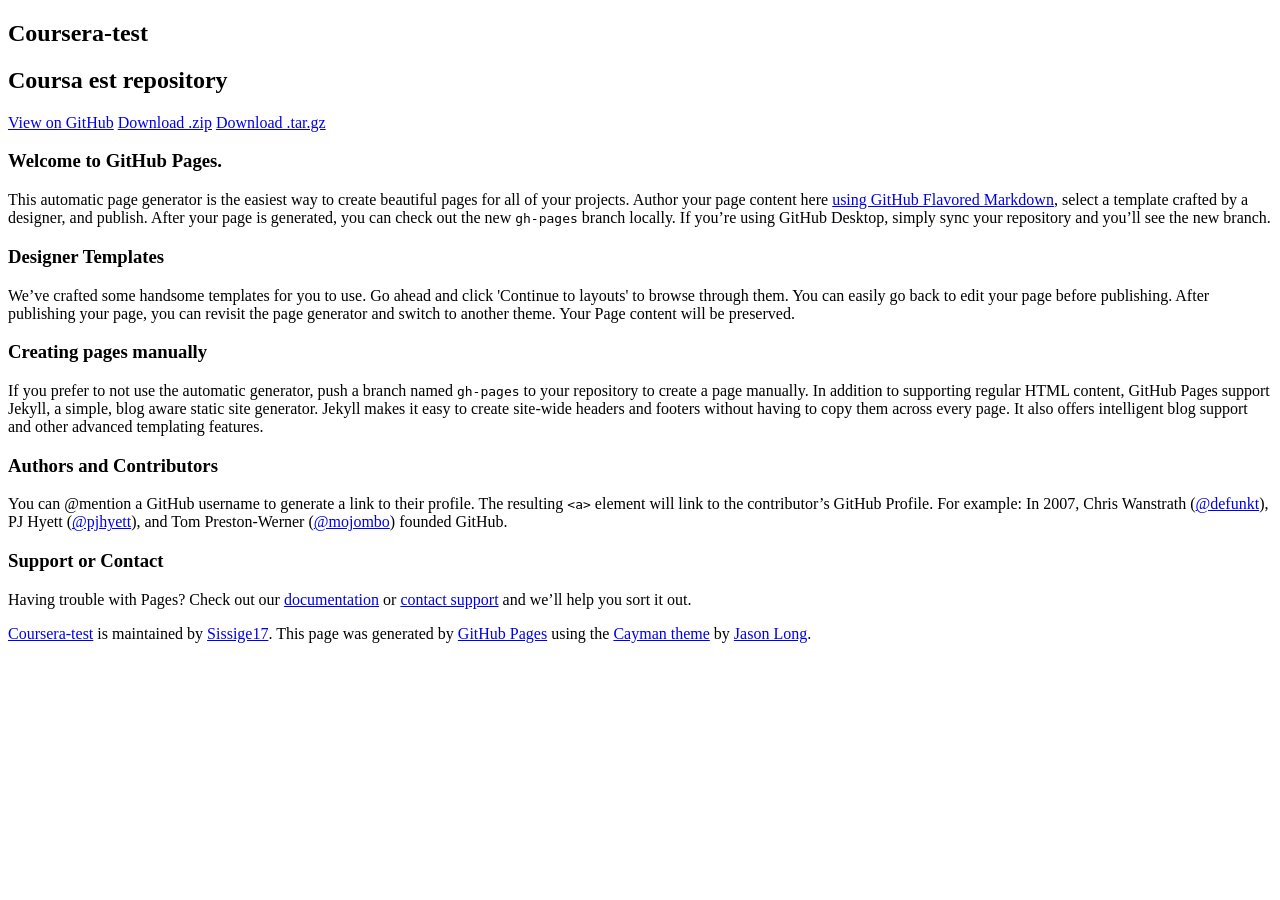
==== index.html @ 4e7aff83 "Create gh-pages branch via GitHub" ====
<!DOCTYPE html>
<html lang="en-us">
  <head>
    <meta charset="UTF-8">
    <title>Coursera-test by Sissige17</title>
    <meta name="viewport" content="width=device-width, initial-scale=1">
    <link rel="stylesheet" type="text/css" href="stylesheets/normalize.css" media="screen">
    <link href='https://fonts.googleapis.com/css?family=Open+Sans:400,700' rel='stylesheet' type='text/css'>
    <link rel="stylesheet" type="text/css" href="stylesheets/stylesheet.css" media="screen">
    <link rel="stylesheet" type="text/css" href="stylesheets/github-light.css" media="screen">
  </head>
  <body>
    <section class="page-header">
      <h1 class="project-name">Coursera-test</h1>
      <h2 class="project-tagline">Coursa est repository</h2>
      <a href="https://github.com/Sissige17/coursera-test" class="btn">View on GitHub</a>
      <a href="https://github.com/Sissige17/coursera-test/zipball/master" class="btn">Download .zip</a>
      <a href="https://github.com/Sissige17/coursera-test/tarball/master" class="btn">Download .tar.gz</a>
    </section>

    <section class="main-content">
      <h3>
<a id="welcome-to-github-pages" class="anchor" href="#welcome-to-github-pages" aria-hidden="true"><span aria-hidden="true" class="octicon octicon-link"></span></a>Welcome to GitHub Pages.</h3>

<p>This automatic page generator is the easiest way to create beautiful pages for all of your projects. Author your page content here <a href="https://guides.github.com/features/mastering-markdown/">using GitHub Flavored Markdown</a>, select a template crafted by a designer, and publish. After your page is generated, you can check out the new <code>gh-pages</code> branch locally. If you’re using GitHub Desktop, simply sync your repository and you’ll see the new branch.</p>

<h3>
<a id="designer-templates" class="anchor" href="#designer-templates" aria-hidden="true"><span aria-hidden="true" class="octicon octicon-link"></span></a>Designer Templates</h3>

<p>We’ve crafted some handsome templates for you to use. Go ahead and click 'Continue to layouts' to browse through them. You can easily go back to edit your page before publishing. After publishing your page, you can revisit the page generator and switch to another theme. Your Page content will be preserved.</p>

<h3>
<a id="creating-pages-manually" class="anchor" href="#creating-pages-manually" aria-hidden="true"><span aria-hidden="true" class="octicon octicon-link"></span></a>Creating pages manually</h3>

<p>If you prefer to not use the automatic generator, push a branch named <code>gh-pages</code> to your repository to create a page manually. In addition to supporting regular HTML content, GitHub Pages support Jekyll, a simple, blog aware static site generator. Jekyll makes it easy to create site-wide headers and footers without having to copy them across every page. It also offers intelligent blog support and other advanced templating features.</p>

<h3>
<a id="authors-and-contributors" class="anchor" href="#authors-and-contributors" aria-hidden="true"><span aria-hidden="true" class="octicon octicon-link"></span></a>Authors and Contributors</h3>

<p>You can @mention a GitHub username to generate a link to their profile. The resulting <code>&lt;a&gt;</code> element will link to the contributor’s GitHub Profile. For example: In 2007, Chris Wanstrath (<a href="https://github.com/defunkt" class="user-mention">@defunkt</a>), PJ Hyett (<a href="https://github.com/pjhyett" class="user-mention">@pjhyett</a>), and Tom Preston-Werner (<a href="https://github.com/mojombo" class="user-mention">@mojombo</a>) founded GitHub.</p>

<h3>
<a id="support-or-contact" class="anchor" href="#support-or-contact" aria-hidden="true"><span aria-hidden="true" class="octicon octicon-link"></span></a>Support or Contact</h3>

<p>Having trouble with Pages? Check out our <a href="https://help.github.com/pages">documentation</a> or <a href="https://github.com/contact">contact support</a> and we’ll help you sort it out.</p>

      <footer class="site-footer">
        <span class="site-footer-owner"><a href="https://github.com/Sissige17/coursera-test">Coursera-test</a> is maintained by <a href="https://github.com/Sissige17">Sissige17</a>.</span>

        <span class="site-footer-credits">This page was generated by <a href="https://pages.github.com">GitHub Pages</a> using the <a href="https://github.com/jasonlong/cayman-theme">Cayman theme</a> by <a href="https://twitter.com/jasonlong">Jason Long</a>.</span>
      </footer>

    </section>

  
  </body>
</html>
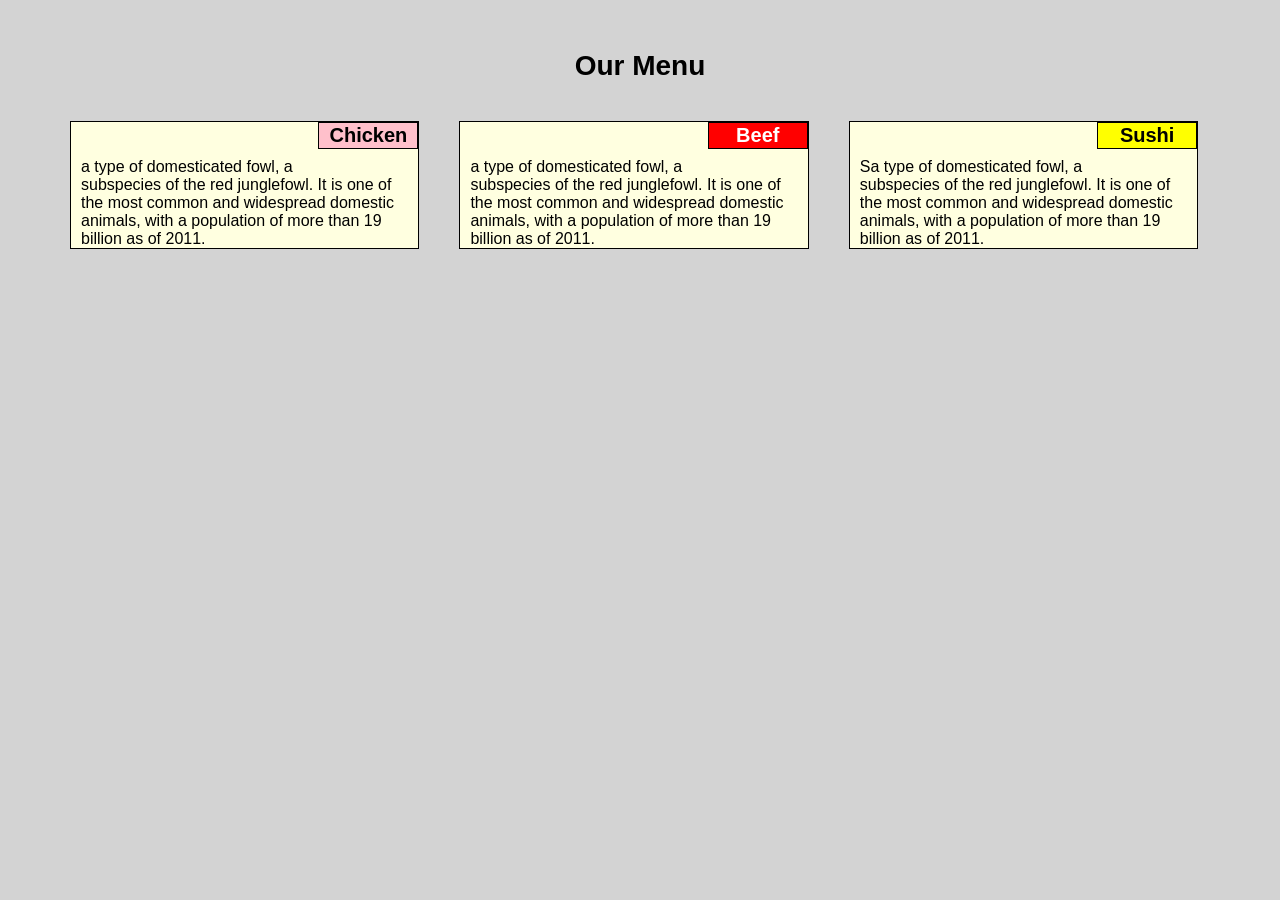
==== commit 503e3bc7: "Move index page to gh-pages folder" ====
--- a/index.html
+++ b/index.html
@@ -1,57 +1,37 @@
 <!DOCTYPE html>
-<html lang="en-us">
-  <head>
-    <meta charset="UTF-8">
-    <title>Coursera-test by Sissige17</title>
-    <meta name="viewport" content="width=device-width, initial-scale=1">
-    <link rel="stylesheet" type="text/css" href="stylesheets/normalize.css" media="screen">
-    <link href='https://fonts.googleapis.com/css?family=Open+Sans:400,700' rel='stylesheet' type='text/css'>
-    <link rel="stylesheet" type="text/css" href="stylesheets/stylesheet.css" media="screen">
-    <link rel="stylesheet" type="text/css" href="stylesheets/github-light.css" media="screen">
-  </head>
-  <body>
-    <section class="page-header">
-      <h1 class="project-name">Coursera-test</h1>
-      <h2 class="project-tagline">Coursa est repository</h2>
-      <a href="https://github.com/Sissige17/coursera-test" class="btn">View on GitHub</a>
-      <a href="https://github.com/Sissige17/coursera-test/zipball/master" class="btn">Download .zip</a>
-      <a href="https://github.com/Sissige17/coursera-test/tarball/master" class="btn">Download .tar.gz</a>
-    </section>
+<html>
+<head>
+<title>Restaurant Menus</title>
+<meta charset="utf-8">
+<meta name="viewport" content="width=device-width, inital-scale=1">
+<link rel="stylesheet" type="text/css" href="css/style.css">
 
-    <section class="main-content">
-      <h3>
-<a id="welcome-to-github-pages" class="anchor" href="#welcome-to-github-pages" aria-hidden="true"><span aria-hidden="true" class="octicon octicon-link"></span></a>Welcome to GitHub Pages.</h3>
+</head>
+<body>
+<h1> Our Menu </h1>
+<div class="row">
 
-<p>This automatic page generator is the easiest way to create beautiful pages for all of your projects. Author your page content here <a href="https://guides.github.com/features/mastering-markdown/">using GitHub Flavored Markdown</a>, select a template crafted by a designer, and publish. After your page is generated, you can check out the new <code>gh-pages</code> branch locally. If you’re using GitHub Desktop, simply sync your repository and you’ll see the new branch.</p>
+<div class="col-lg-4 col-md-6 col-sm-12">
+	<div class="box">
+	<h2 class="chicken">Chicken</h2>
+	<p>a type of domesticated fowl, a subspecies of the red junglefowl. It is one of the most common and widespread domestic animals, with a population of more than 19 billion as of 2011.</p>
+	</div>
+</div>
 
-<h3>
-<a id="designer-templates" class="anchor" href="#designer-templates" aria-hidden="true"><span aria-hidden="true" class="octicon octicon-link"></span></a>Designer Templates</h3>
+<div class="col-lg-4 col-md-6 col-sm-12" >
+	<div class="box">
+	<h2 class="beef">Beef</h2>
+	<p>a type of domesticated fowl, a subspecies of the red junglefowl. It is one of the most common and widespread domestic animals, with a population of more than 19 billion as of 2011.</p>
+	</div>
+</div>
 
-<p>We’ve crafted some handsome templates for you to use. Go ahead and click 'Continue to layouts' to browse through them. You can easily go back to edit your page before publishing. After publishing your page, you can revisit the page generator and switch to another theme. Your Page content will be preserved.</p>
+<div class="col-lg-4 col-md-12 col-sm-12">
+	<div class="box">
+	<h2 class="sushi">Sushi</h2>
+	<p>Sa type of domesticated fowl, a subspecies of the red junglefowl. It is one of the most common and widespread domestic animals, with a population of more than 19 billion as of 2011.</p>
+	</div>
+</div>
+</div>
 
-<h3>
-<a id="creating-pages-manually" class="anchor" href="#creating-pages-manually" aria-hidden="true"><span aria-hidden="true" class="octicon octicon-link"></span></a>Creating pages manually</h3>
-
-<p>If you prefer to not use the automatic generator, push a branch named <code>gh-pages</code> to your repository to create a page manually. In addition to supporting regular HTML content, GitHub Pages support Jekyll, a simple, blog aware static site generator. Jekyll makes it easy to create site-wide headers and footers without having to copy them across every page. It also offers intelligent blog support and other advanced templating features.</p>
-
-<h3>
-<a id="authors-and-contributors" class="anchor" href="#authors-and-contributors" aria-hidden="true"><span aria-hidden="true" class="octicon octicon-link"></span></a>Authors and Contributors</h3>
-
-<p>You can @mention a GitHub username to generate a link to their profile. The resulting <code>&lt;a&gt;</code> element will link to the contributor’s GitHub Profile. For example: In 2007, Chris Wanstrath (<a href="https://github.com/defunkt" class="user-mention">@defunkt</a>), PJ Hyett (<a href="https://github.com/pjhyett" class="user-mention">@pjhyett</a>), and Tom Preston-Werner (<a href="https://github.com/mojombo" class="user-mention">@mojombo</a>) founded GitHub.</p>
-
-<h3>
-<a id="support-or-contact" class="anchor" href="#support-or-contact" aria-hidden="true"><span aria-hidden="true" class="octicon octicon-link"></span></a>Support or Contact</h3>
-
-<p>Having trouble with Pages? Check out our <a href="https://help.github.com/pages">documentation</a> or <a href="https://github.com/contact">contact support</a> and we’ll help you sort it out.</p>
-
-      <footer class="site-footer">
-        <span class="site-footer-owner"><a href="https://github.com/Sissige17/coursera-test">Coursera-test</a> is maintained by <a href="https://github.com/Sissige17">Sissige17</a>.</span>
-
-        <span class="site-footer-credits">This page was generated by <a href="https://pages.github.com">GitHub Pages</a> using the <a href="https://github.com/jasonlong/cayman-theme">Cayman theme</a> by <a href="https://twitter.com/jasonlong">Jason Long</a>.</span>
-      </footer>
-
-    </section>
-
-  
-  </body>
-</html>
+</body>
+</html>
--- a/css/style.css
+++ b/css/style.css
@@ -0,0 +1,107 @@
+
+*{box-sizing: border-box;}
+
+body {
+	margin:50px;
+	padding:0; 
+	background-color:lightgrey;
+	font-family: arial, helvetica, sans-serif;
+}
+
+h1 {text-align: center;
+	font-size:175%;}
+
+h2 {text-align: center;
+	width:100px;
+border:1px solid black;
+padding: 1px;
+position: relative;
+float:right;
+font-size: 125%;
+margin-top: 0;
+}
+
+p {padding-top: 20px;
+padding-left: 10px;
+padding-right: 10px;
+margin-bottom: 0px;}
+
+.box {border:1px solid;
+background: lightyellow;
+margin: 20px;
+height:12%;}
+.row {width: 100%}
+.chicken { background-color:pink;}
+.beef { background-color:red;
+border-color: black;
+color: white;}
+.sushi{ background-color:yellow;}
+
+.chicken:hover {
+    background-color:red;
+    color: blue;
+}
+
+.beef:hover {
+    background-color:pink;
+    color: blue;
+}
+
+.sushi:hover {
+    background-color:lightgreen;
+    color: blue;
+}
+
+@media (min-width: 992px){
+
+    .col-lg-1, .col-lg-2, .col-lg-3, .col-lg-4, .col-lg-5, .col-lg-6, .col-lg-7, .col-lg-8, .col-lg-9, .col-lg-10, .col-lg-11, .col-lg-12{
+        float: left;}
+    .col-lg-1 {width: 8.33%;}
+    .col-lg-2 {width: 16.66%;}
+    .col-lg-3 {width: 25%;}
+    .col-lg-4 {width: 33%;}
+    .col-lg-5 {width: 41.66%;}
+    .col-lg-6 {width: 50%;}
+    .col-lg-7 {width: 58.33%;}
+    .col-lg-8 {width: 66.66%;}
+    .col-lg-9 {width: 74.99%;}
+    .col-lg-10 {width: 83.33%;}
+    .col-lg-11 {width: 91.66%;}
+    .col-lg-12 {width: 100%;}
+}
+
+@media (max-width:991px) and (min-width:768px) {
+
+    .col-md-1, .col-md-2, .col-md-3, .col-md-4, .col-md-5, .col-md-6, .col-md-7, .col-md-8, .col-md-9, .col-md-10, .col-md-11, .col-md-12{
+        float: left;}
+    .col-md-1 {width: 8.33%;}
+    .col-md-2 {width: 16.66%;}
+    .col-md-3 {width: 25%;}
+    .col-md-4 {width: 33%;}
+    .col-md-5 {width: 41.66%;}
+    .col-md-6 {width: 50%;}
+    .col-md-7 {width: 58.33%;}
+    .col-md-8 {width: 66.66%;}
+    .col-md-9 {width: 74.99%;}
+    .col-md-10 {width: 83.33%;}
+    .col-md-11 {width: 91.66%;}
+    .col-md-12 {width: 100%;}
+}
+
+@media (max-width:767px){
+
+    .col-sm-1, .col-sm-2, .col-sm-3, .col-sm-4, .col-sm-5, .col-sm-6, .col-sm-7, .col-sm-8, .col-sm-9, .col-sm-10, .col-sm-11, .col-sm-12{
+        float: left;}
+    .col-sm-1 {width: 8.33%;}
+    .col-sm-2 {width: 16.66%;}
+    .col-sm-3 {width: 25%;}
+    .col-sm-4 {width: 33%;}
+    .col-sm-5 {width: 41.66%;}
+    .col-sm-6 {width: 50%;}
+    .col-sm-7 {width: 58.33%;}
+    .col-sm-8 {width: 66.66%;}
+    .col-sm-9 {width: 74.99%;}
+    .col-sm-10 {width: 83.33%;}
+    .col-sm-11 {width: 91.66%;}
+    .col-sm-12 {width: 100%;}
+}
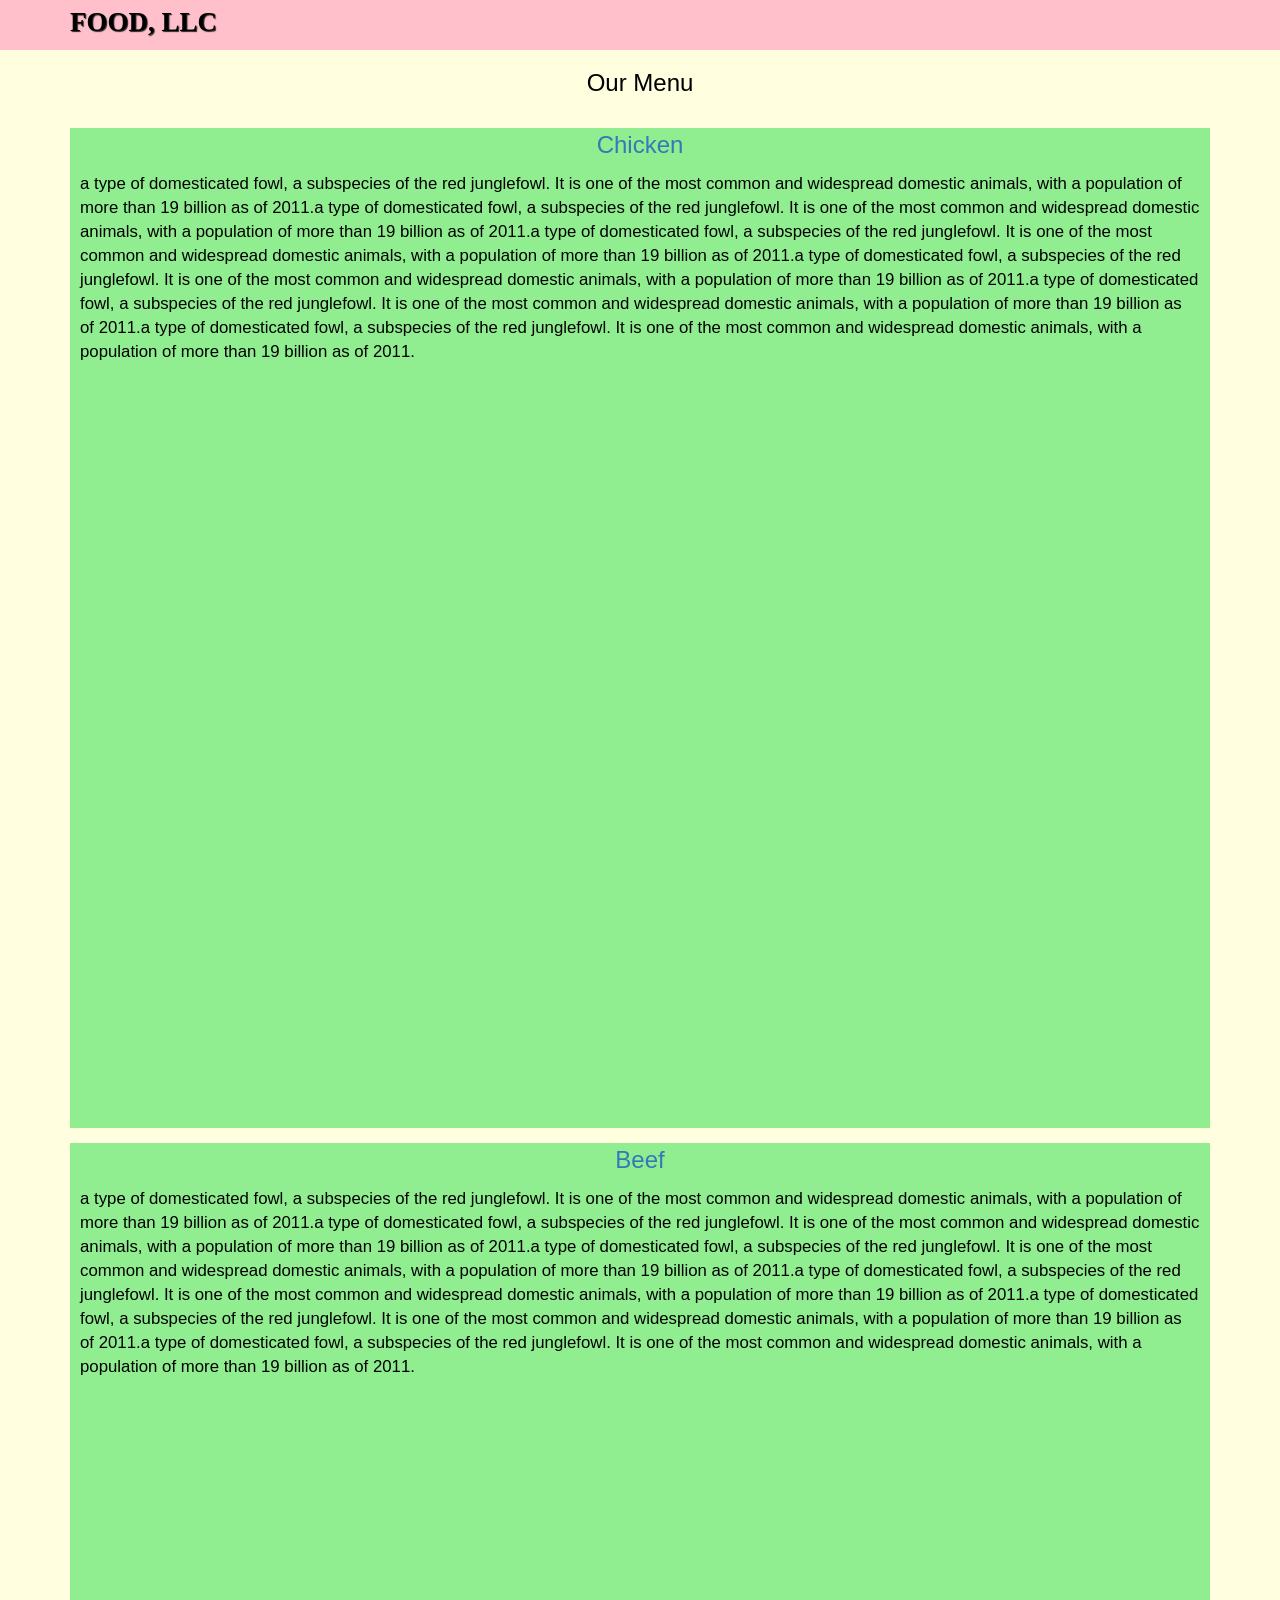
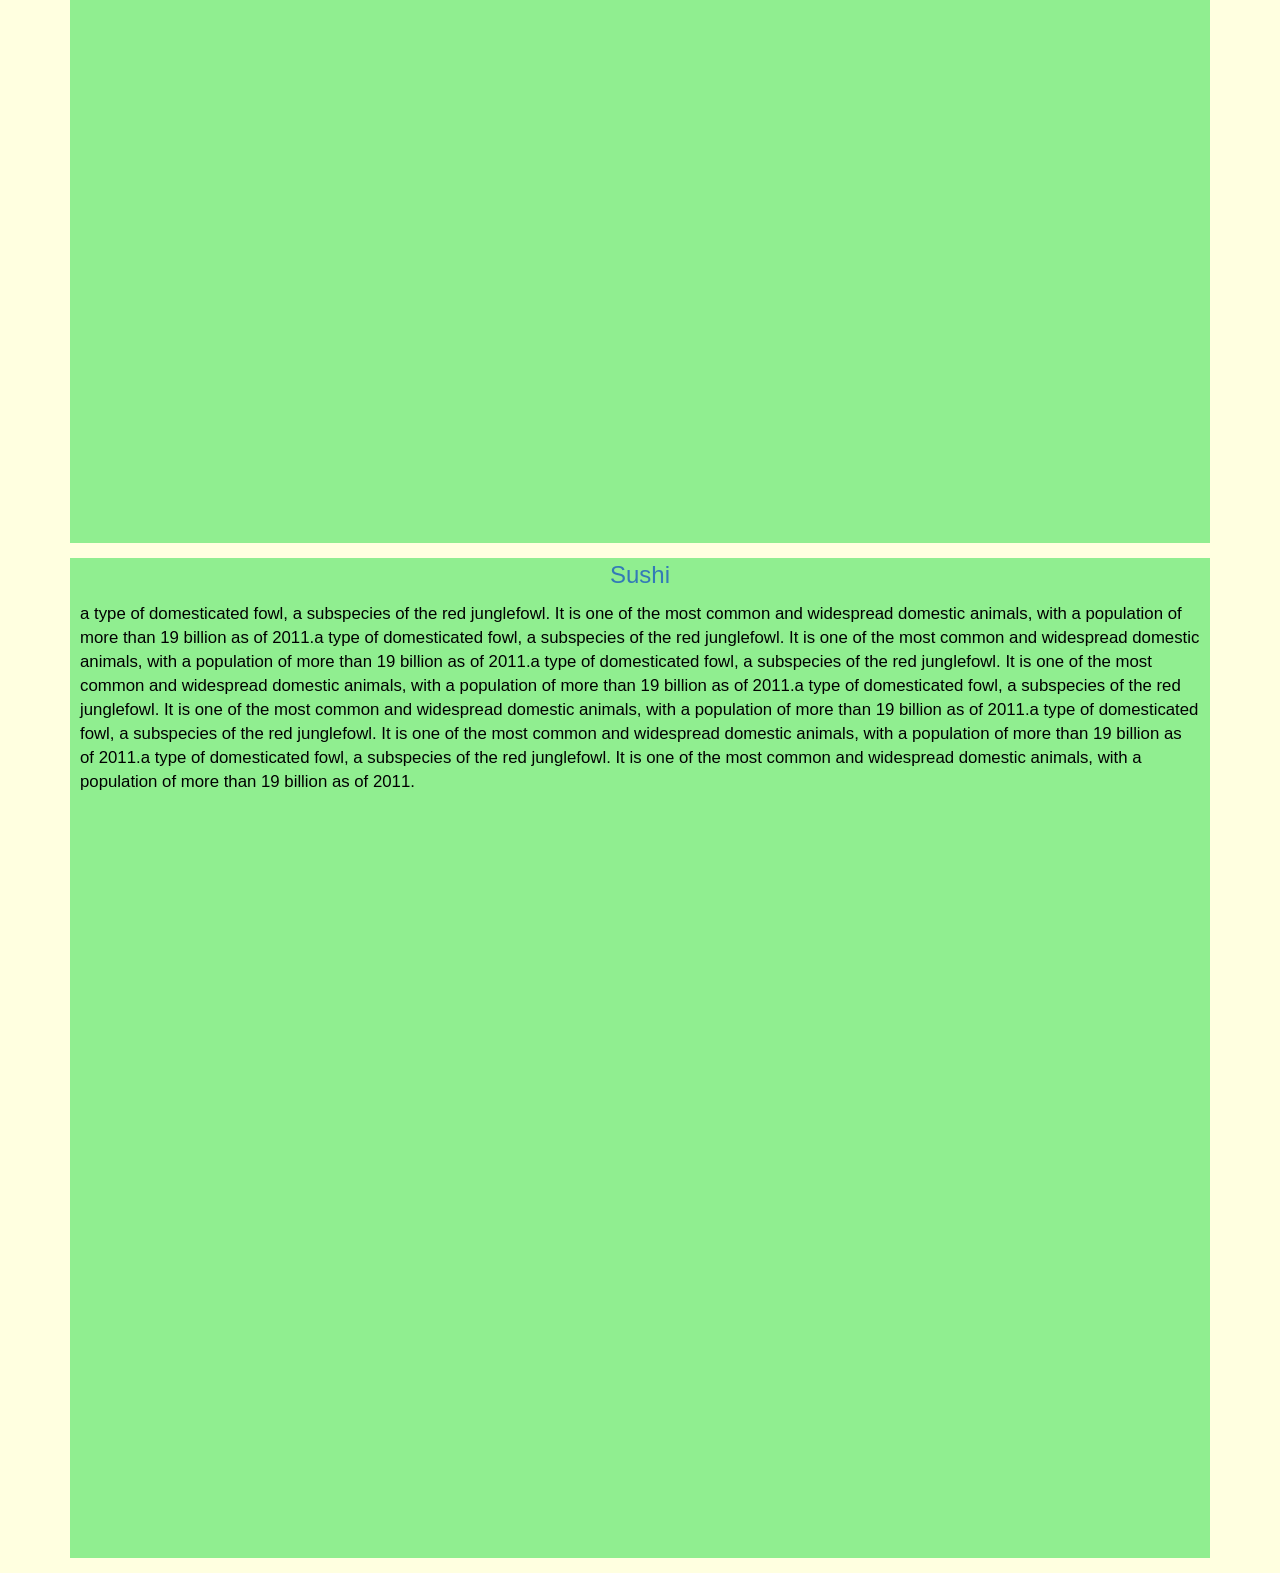
==== commit 92e0aa5b: "HW3" ====
--- a/index.html
+++ b/index.html
@@ -1,37 +1,73 @@
 <!DOCTYPE html>
 <html>
 <head>
-<title>Restaurant Menus</title>
-<meta charset="utf-8">
-<meta name="viewport" content="width=device-width, inital-scale=1">
-<link rel="stylesheet" type="text/css" href="css/style.css">
+	<meta charset="utf-8">
+ <meta http-equiv="X-UA-Compatible" content="IE=edge">
+ <meta name="viewport" content="width=device-width, initial-scale=1">
+ <title> Restaurant Menus </title>
+ <link rel="stylesheet" type="text/css" href="css/bootstrap.min.css">
+ <link rel="stylesheet" type="text/css" href="css/styles.css">
+
+<script src="js/jquery-3.1.0.js"></script>
+<script src="js/bootstrap.min.js"></script>
+<script src="js/script.js"></script>
 
 </head>
+
 <body>
-<h1> Our Menu </h1>
-<div class="row">
+<header>
+	<nav id="header-nav" class="navbar navbar-default">
+ 	<div class= container>
+ 	<div class="navbar-header">
+ 	<div class="navbar-brand">
+ 	 <a href="index.html"><h1> Food, LLC </h1></a></div>
 
-<div class="col-lg-4 col-md-6 col-sm-12">
-	<div class="box">
-	<h2 class="chicken">Chicken</h2>
-	<p>a type of domesticated fowl, a subspecies of the red junglefowl. It is one of the most common and widespread domestic animals, with a population of more than 19 billion as of 2011.</p>
+	<button	type="button" class="navbar-toggle collapsed visible-xs" data-toggle="collapse" data-target= "#collapsable-nav" aria-expanded="false">
+	<span class="sr-only">Toggle navigation</span>
+	<span class="icon-bar"></span>
+	<span class="icon-bar"></span>
+	<span class="icon-bar"></span>
+	</button> 
+	</div> 
+
+	<div id="collapsable-nav" class="collapse navbar-collapse">
+		<ul id="nav-list" class="nav navbar-nav navbar-right visible-xs">
+		 <li>
+		  <a href="#">
+	      <br class="hidden-xs">Chicken </a> </li>
+	     <li>
+	      <a href="#">
+		  <br class="hidden-xs"> Beef </a> </li>
+		 <li>
+		  <a href="#">
+		  <br class="hidden-xs"> Sushi </a> </li>	
+		</ul> 
 	</div>
+	</div>
+	</nav>
+</header>
+
+<div id="main-content" class="container">
+ <div class="jumbotron"> <h2> Our Menu </h2> </div>
+ 
+	<div id="home tiles" class="row"> 
+<div class="col-md-12 col-sm-12 col-xs-12">
+	 <a href="#"> <div id="Chicken-tile"> <span> Chicken </span></a>
+	  <p> a type of domesticated fowl, a subspecies of the red junglefowl. It is one of the most common and widespread domestic animals, with a population of more than 19 billion as of 2011.a type of domesticated fowl, a subspecies of the red junglefowl. It is one of the most common and widespread domestic animals, with a population of more than 19 billion as of 2011.a type of domesticated fowl, a subspecies of the red junglefowl. It is one of the most common and widespread domestic animals, with a population of more than 19 billion as of 2011.a type of domesticated fowl, a subspecies of the red junglefowl. It is one of the most common and widespread domestic animals, with a population of more than 19 billion as of 2011.a type of domesticated fowl, a subspecies of the red junglefowl. It is one of the most common and widespread domestic animals, with a population of more than 19 billion as of 2011.a type of domesticated fowl, a subspecies of the red junglefowl. It is one of the most common and widespread domestic animals, with a population of more than 19 billion as of 2011.</p> </div>
+	 </div>
+
+<div class="col-md-12 col-sm-12 col-xs-12">
+	 <a href="#"> <div id="Beef-tile"> <span> Beef </span> </a>
+	 <p> a type of domesticated fowl, a subspecies of the red junglefowl. It is one of the most common and widespread domestic animals, with a population of more than 19 billion as of 2011.a type of domesticated fowl, a subspecies of the red junglefowl. It is one of the most common and widespread domestic animals, with a population of more than 19 billion as of 2011.a type of domesticated fowl, a subspecies of the red junglefowl. It is one of the most common and widespread domestic animals, with a population of more than 19 billion as of 2011.a type of domesticated fowl, a subspecies of the red junglefowl. It is one of the most common and widespread domestic animals, with a population of more than 19 billion as of 2011.a type of domesticated fowl, a subspecies of the red junglefowl. It is one of the most common and widespread domestic animals, with a population of more than 19 billion as of 2011.a type of domesticated fowl, a subspecies of the red junglefowl. It is one of the most common and widespread domestic animals, with a population of more than 19 billion as of 2011.</p> </div>
+	  </div>
+
+<div class="col-md-12 col-sm-12 col-xs-12">
+	 <a href="#"> <div id="Sushi-tile"> <span> Sushi </span> </a> <p> a type of domesticated fowl, a subspecies of the red junglefowl. It is one of the most common and widespread domestic animals, with a population of more than 19 billion as of 2011.a type of domesticated fowl, a subspecies of the red junglefowl. It is one of the most common and widespread domestic animals, with a population of more than 19 billion as of 2011.a type of domesticated fowl, a subspecies of the red junglefowl. It is one of the most common and widespread domestic animals, with a population of more than 19 billion as of 2011.a type of domesticated fowl, a subspecies of the red junglefowl. It is one of the most common and widespread domestic animals, with a population of more than 19 billion as of 2011.a type of domesticated fowl, a subspecies of the red junglefowl. It is one of the most common and widespread domestic animals, with a population of more than 19 billion as of 2011.a type of domesticated fowl, a subspecies of the red junglefowl. It is one of the most common and widespread domestic animals, with a population of more than 19 billion as of 2011.</p> </div>
+	  </div>  
+</div> </div>
+
 </div>
 
-<div class="col-lg-4 col-md-6 col-sm-12" >
-	<div class="box">
-	<h2 class="beef">Beef</h2>
-	<p>a type of domesticated fowl, a subspecies of the red junglefowl. It is one of the most common and widespread domestic animals, with a population of more than 19 billion as of 2011.</p>
-	</div>
-</div>
-
-<div class="col-lg-4 col-md-12 col-sm-12">
-	<div class="box">
-	<h2 class="sushi">Sushi</h2>
-	<p>Sa type of domesticated fowl, a subspecies of the red junglefowl. It is one of the most common and widespread domestic animals, with a population of more than 19 billion as of 2011.</p>
-	</div>
-</div>
-</div>
 
 </body>
 </html>
--- a/css/styles.css
+++ b/css/styles.css
@@ -0,0 +1,70 @@
+body {
+	font-size:16px;
+	color: black;
+	background:lightyellow;
+	font-family: sans-serif arial;
+}
+
+/** header **/
+#header-nav {
+	background-color: pink;
+	border-radius: 0;
+	border:0
+}
+.navbar-brand {
+	padding-top: 8px;
+}
+
+.navbar-brand h1 {
+	font-family: arial serif;
+	color: black; 
+	font-size: 1.5em;
+	text-transform: uppercase;
+	font-weight: bold;
+	text-shadow: 1px 1px 1px #222;
+	margin-top: 0;
+	margin-bottom: 0;
+	line-height: :.75;
+}
+.navbar-brand a:hover, .navbar-brand a:focus {text-decoration: none;}
+}
+
+#nav-list {margin-top:0px;}
+
+
+#nav-list a {color: bold darkgrey;
+	text-align: center; background-color: lightblue;}
+
+.container { border-radius: 0;
+             border:0px
+             width:90%;}
+
+.container .jumbotron {color: black;
+text-align: center;
+background: none;
+height: 10px;
+padding-top: 0px;
+margin-top:-20px;
+margin-bottom:10px;
+font-family: 
+}
+
+.container .jumbotron h2 {font-size: 1.5em;}
+
+#Chicken-tile, #Beef-tile, #Sushi-tile {
+	height: 1000px;
+	width:100%;
+	margin-bottom: 15px;
+	position: relative;
+	border: 1px black;
+	overflow: hidden;
+	background: lightgreen;
+	text-align: center;
+	font-size: 1.5em;
+}
+
+#Chicken-tile p, #Beef-tile p, #Sushi-tile p{
+	text-align: left;
+	color: bold black;
+    font-size: 0.7em;
+margin:10px;} 
